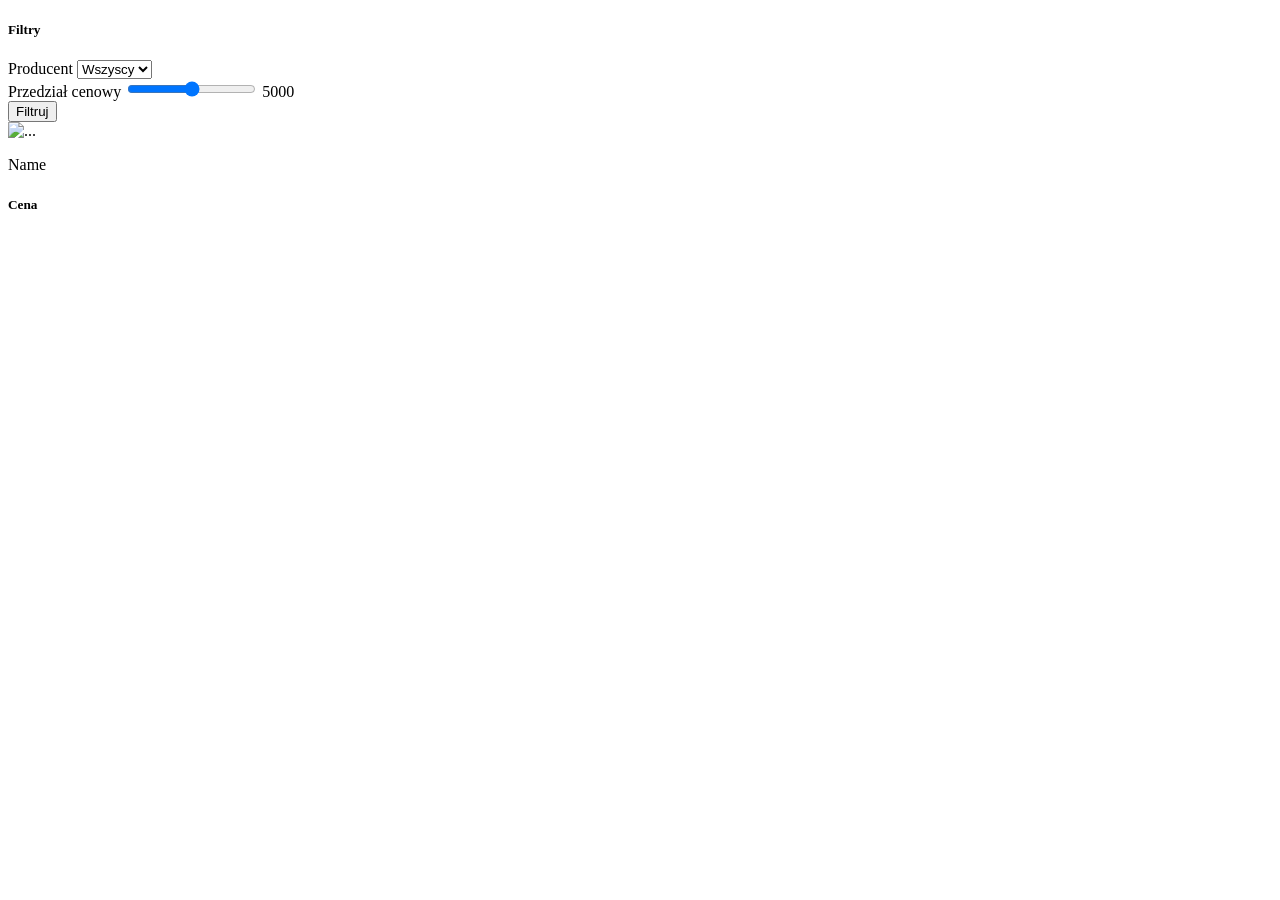
==== src/main/resources/templates/index.html @ 7cc755f2 "application logic" ====
<!DOCTYPE html>
<html lang="en"
      xmlns:th="http://www.thymeleaf.org"
      xmlns:layout="http://www.ultraq.net.nz/thymeleaf/layout"
      layout:decorate="~{layout}">
<head>
    <meta charset="UTF-8">
    <title>Sklep komputerowy</title>
</head>
<body>
<div layout:fragment="content" class="container">
    <div class="row">
        <div class="col-md-3 mt-3">
            <h5>Filtry</h5>
            <form th:method="get" th:action="@{/}">
                <input type="hidden" name="category" th:value="${category}">
                <div class="mb-3">
                    <label class="form-label">Producent</label>
                    <select class="form-select" name="producer">
                        <option value="">Wszyscy</option>
                        <option th:each="producer : ${producers}" th:text="${producer}"></option>
                    </select>
                </div>
                <div class="d-grid gap-2">
                    <label for="range4" class="form-label">Przedział cenowy</label>
                    <input type="range"
                           class="form-range"
                           min="0"
                           max="10000"
                           step="50"
                           name="maxPrice"
                           th:value="${criteria?.maxPrice ?: 10000}"
                           id="range4">
                    <output for="range4" id="rangeValue" aria-hidden="true"></output>
                    <script>
                        const rangeInput = document.getElementById('range4');
                        const rangeOutput = document.getElementById('rangeValue');
                        rangeOutput.textContent = rangeInput.value;
                        rangeInput.addEventListener('input', function() {
                            rangeOutput.textContent = this.value;
                        });
                    </script>
                </div>
                <div class="text-center mt-3">
                    <button type="submit" class="btn btn-primary">Filtruj</button>
                </div>
            </form>
        </div>
        <div class="col-md-9 mt-3">
            <div class="row row-cols-1 row-cols-md-3 g-4">
                <div class="col" th:each="product : ${products}">
                    <div class="card d-flex shadow-sm" style="width: 18rem;">
                        <a th:href="@{/product/{id} (id=${product.id})}">
                            <img th:src="${product.imageUrl}" class="card-img-top product-img" alt="...">
                            <div class="card-body d-flex flex-column justify-content-between">
                                <p class="card-text" th:text="${product.name}">Name</p>
                                <h5 th:text="|${product.price} zł|">Cena</h5>
                            </div>
                        </a>
                    </div>
                </div>
            </div>
        </div>
    </div>
</div>
</body>
</html>
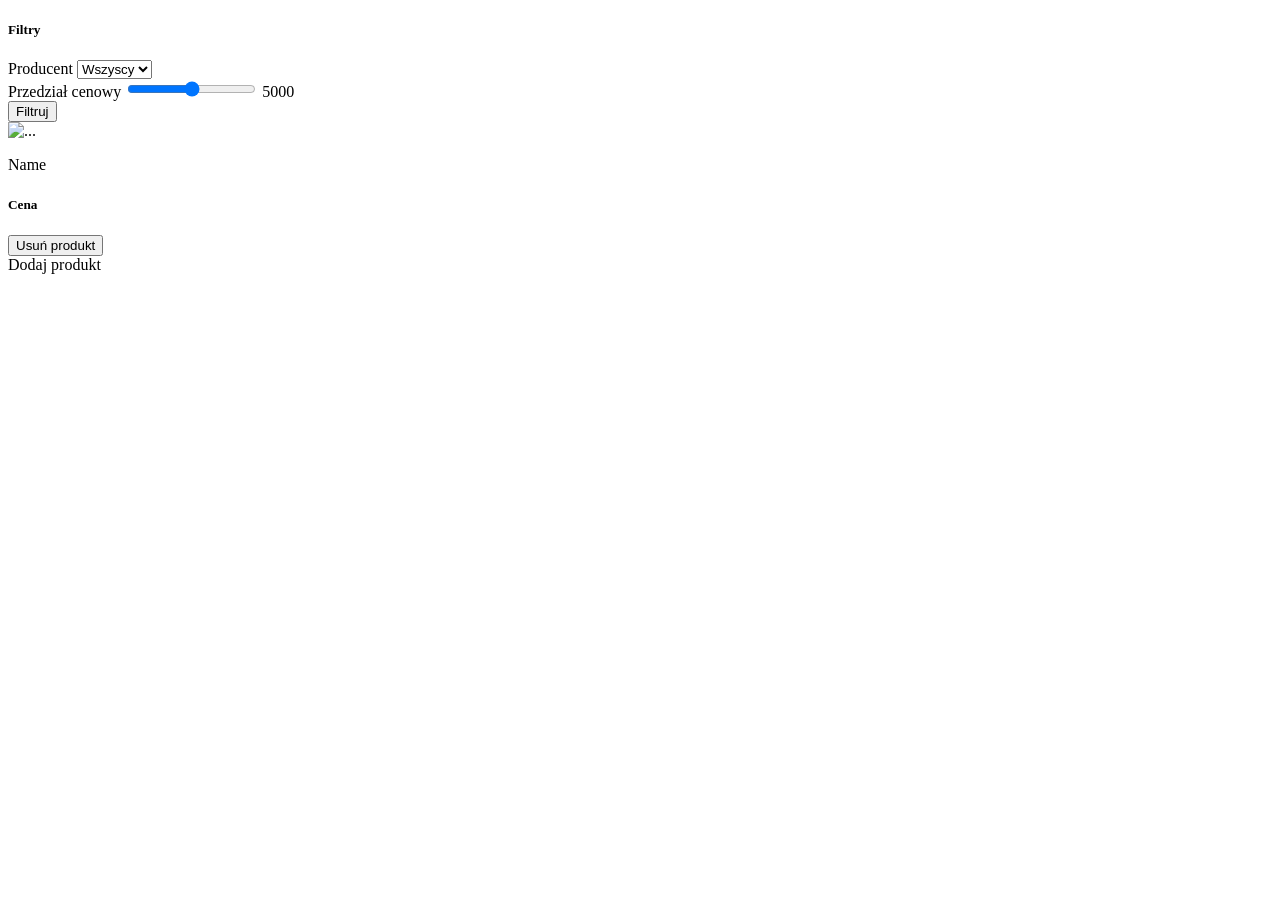
==== commit 44ed3668: "admin functions" ====
--- a/src/main/resources/templates/index.html
+++ b/src/main/resources/templates/index.html
@@ -2,7 +2,8 @@
 <html lang="en"
       xmlns:th="http://www.thymeleaf.org"
       xmlns:layout="http://www.ultraq.net.nz/thymeleaf/layout"
-      layout:decorate="~{layout}">
+      layout:decorate="~{layout}"
+      xmlns:sec="http://www.thymeleaf.org/extras/spring-security">
 <head>
     <meta charset="UTF-8">
     <title>Sklep komputerowy</title>
@@ -56,8 +57,17 @@
                                 <p class="card-text" th:text="${product.name}">Name</p>
                                 <h5 th:text="|${product.price} zł|">Cena</h5>
                             </div>
+                            <div sec:authorize="hasRole('ADMIN')" class="text-center mb-1">
+                                <form th:action="@{/admin/produkty/usun}" method="post">
+                                    <input type="hidden" name="id" th:value="${product.id}">
+                                    <button type="submit" class="btn btn-danger">Usuń produkt</button>
+                                </form>
+                            </div>
                         </a>
                     </div>
+                </div>
+                <div sec:authorize="hasRole('ADMIN')" class="d-flex justify-content-between align-items-center mb-4">
+                    <a class="btn btn-success" th:href="@{/admin/produkty/dodaj}"> <i class="fas fa-plus me-1"></i>Dodaj produkt</a>
                 </div>
             </div>
         </div>
